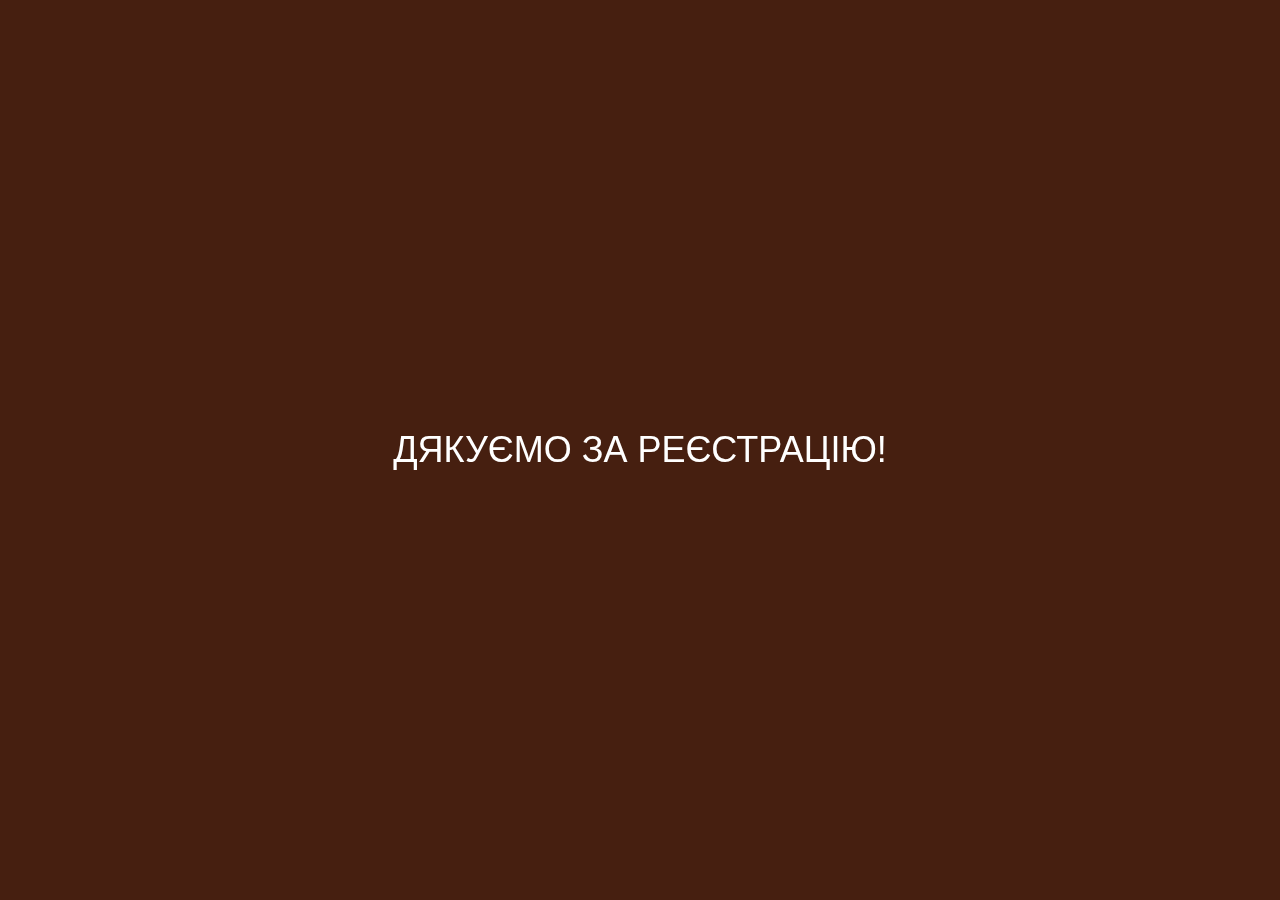
==== redirect.html @ 03cd406b "fix bugs" ====
<!DOCTYPE html>
<html lang="en">
<head>
    <meta charset="utf-8">
    <meta name="viewport" content="width=device-width, initial-scale=1, maximum-scale=1, user-scalable=no">
    <title>Секрети ефективної комунікації</title>
    <meta name="description" content="sekretycomunicaciioctober"/>
    <meta name="keywords" content="HR, recruitment">
    <meta property="og:title" content="">
    <link rel="shortcut icon" href="favicon.ico" type="image/x-icon">
    <link rel="icon" href="favicon.ico" type="image/x-icon">
    <link rel="stylesheet" type="text/css" href="css/bootstrap.min.css">
    <link rel="stylesheet" href="css/font-awesome.min.css">
    <link rel="stylesheet" type="text/css" href="css/style.css">
    <link href='http://fonts.googleapis.com/css?family=Titillium+Web:400,600,300,200&subset=latin,latin-ext'
          rel='stylesheet' type='text/css'>


</head>
    <body>
        <div class="logo">
            <a href="index.html">Дякуємо за реєстрацію!</a>
        </div>
    </body>
</html>
---- css/style.css ----
.font-thin {
	font-family: "Titillium Web", sans-serif;
	font-weight: 200;
}

.font-semibold {
	font-family: "Titillium Web", sans-serif;
	font-weight: 600;
}

.font-light {
	font-family: "Titillium Web", sans-serif;
	font-weight: 300;
}

.breaker {
	clear: both;
	font-size: 1px;
	line-height: 1px;
	height: 1px;
}

html, body {
	height: 100%;
	width: 100%;
}

body {
	background-color: rgb(70, 31, 16);
	font-family: "Titillium Web", sans-serif;
	font-weight: normal;
	overflow-x: hidden;
	-webkit-font-smoothing: antialiased !important;
}

.justify-text {
	text-align: justify;
}

.navbar {
	background-color: #e4e6e5;
	background-color: rgba( 228, 230, 229, .85 );
	border-bottom: 0 none;
	font-size: 12px;
	transition: .25s all linear;
}

.navbar.inv {
	background-color: rgba( 0, 0, 0, .5 );
	border-bottom: 1px solid #bfbfbf;
}

.navbar .nav a {
	color: #5f5f5f;
	font-family: "Titillium Web", sans-serif;
	font-weight: 600;
	transition: all .5 linear;
}

.navbar.inv a {
	color: #e4e6e5;
}


.navbar-responsive-collapse {
	margin: 0 auto;
	width: 80%;
}

.nav li {
	text-align: center;
	white-space: nowrap;
}

.nav > li > a:hover,
.nav > li > a:focus {
	background-color: inherit;
	outline: none;
}

.navbar-brand {
	padding: 8px;
}

.active-menu {
	background-color: #4e4e4e;
	content: '.';
	display: block;
	height: 5px;
	left: 0;
	position: absolute;
	top: 0;
	transition: all .5 linear;
	width: 1%;
	z-index: 9;
}

.inv .active-menu {
	background-color: #e4e6e5;
}

.special-active-menu {
	z-index: 10;
}

#special-active-menu-1,
#special-active-menu-6 {
	background-color: #4e4e4e !important;
}

#special-active-menu-2 {
	background-color: #1abc9c !important;
}

#special-active-menu-3 {
	background-color: #e74c3c !important;
}

#special-active-menu-4 {
	background-color: #34495e !important;
}

#special-active-menu-5 {
	background-color: #e67e22 !important;
}

@media (min-width: 768px) and (max-width: 991px) {
	#slide-4 .content-row h2 {
		min-height: 6em;
	}
}

@media (max-width: 767px) {
	
	.nav li {
		text-align: left;
		white-space: nowrap;
	}
	
	.navbar-responsive-collapse  {
		width: 100%;
	}
	
	.active-menu {
		display: none !important;
	}
	
	.navbar-toggle {
		margin-right: 10px;
	}
	
	.navbar {
		background-color: #e4e6e5 !important;
		padding: 0;
	}
	
	.navbar .nav a {
		color: #e4e6e5;
		font-size: 16px;
		padding-left: 0;
	}
	
	.icon {
		margin-right: 12px;
	}

	.nav li[data-slide="1"],
	.nav li[data-slide="6"] {
		background-color: #2f2f2f;
	}
	
	.nav li[data-slide="2"] {
		background-color: #1abc9c;
	}
	
	.nav li[data-slide="3"] {
		background-color: #e74c3c;
	}
	
	.nav li[data-slide="4"] {
		background-color: #34495e;
	}
	
	.nav li[data-slide="5"] {
		background-color: #e67e22;
	}
	
	.navbar-brand {
		margin: 0;
		text-align: left;
	}
}

:focus {outline:none;}
::-moz-focus-inner {border:0;}

.slide {
	background-position: center center;
	background-repeat: no-repeat;
	text-align: center;
}

#slide-1 {
	color: #ffffff;
    -webkit-background-size: 100%;
    -moz-background-size: 100%;
    -o-background-size: 100%;
    background-size: 100%;
    -webkit-background-size: cover;
    -moz-background-size: cover;
    -o-background-size: cover;
    background-size: cover;
    width: 100%;
	background-attachment: relative;
	background-position: center center;
}


@media (max-width: 991px) {
	#slide-1 {
		background-position: -70% 0, 170% 0;
	}
}

@media (max-width: 767px) {
	#slide-1 {
		background-image: none;
        padding-bottom: 30px;
	}
}

	#home-row-1,
	#home-row-2 {
		padding-top: 25px;
        padding-bottom: 30px;
	}
	
	#home-row-1 h1 {
		font-size: 54px;
	}
	
	#home-row-1 h4 {
		font-size: 32px;
	}
	
	#home-row-2 {
		font-size: 25px;
	}
	
	#home-row-2 .col-12 {
		height: 232px;
		padding-top: 30px;
	}
	
	#home-row-2 .col-12 .home-hover {
		height: 166px;
		overflow: hidden;
		padding-top: 26px;
		transition: all ease-in .5s;
	}
	
	#home-row-2 .col-12 .home-hover:hover {
		height: 166px;
		padding-top: 0;
	}

@media (max-width: 767px) {
	#home-row-1,
	#home-row-2 {
		padding-top: 16px;
	}
	
	#home-row-1 h1 {
		font-size: 35px;
	}
	
	#home-row-1 h4 {
		font-size: 21px;
	}
	
	#home-row-2 {
		font-size: 16px;
	}
}

#slide-2 {
	background-color: #fafad8;
	color: #420203;
    padding-bottom: 30px;
}

	.title-row {
		font-size: 20px;
		padding-bottom: 10px;
	}
	
	.line-row .hr {
		background-color: #e4e6e5;
		height: 5px;
		margin: 0 auto;
		width: 33%;
	}
	
	.subtitle-row {
		font-size: 15px;
		padding-bottom: 10px;
		padding-top: 10px;
	}
	
	.content-row {
		padding-top: 45px;
	}
	
	.content-row i,
	#about-row-5 i {
		display: block;
		margin: 0 auto;
		max-height: 100%;
		max-width: 100%;
	}
	
	.content-row h2 {
		font-size: 28px;
		padding-bottom: 40px;
	}
	
	.content-row h4 {
		font-family: "Titillium Web", "Lucida Sans Unicode", "Lucida Grande", sans-serif;
		font-size: 20px;
		font-weight: 300;
	}
	
	i {
		font-size: 25px;
		color: white;
	}
	

@media (max-width: 767px) {
	.title-row {
		font-size: 34px;
		padding-bottom: 33px;
	}
	
	.subtitle-row {
		font-size: 26px;
		padding-bottom: 26px;
		padding-top: 26px;
	}
	
	.content-row {
		padding-top: 29px;
	}
	
	.content-row h2 {
		font-size: 24px;
		padding-bottom: 26px;
	}
	
	.content-row h4 {
		font-size: 20px;
	}
}

#slide-3 {
	background-color: #000;
	margin: 0 auto;
	overflow: hidden;
	padding-bottom: 30px;
	text-align: left;
	width: 100%;
}
	
	#slide-3 .col-12 {
		display: inline-block;
		height: 451px;
		margin: 0;
		padding: 0;
		width: 452px;
	}

	#slide-3 a,
	#slide-3 img {
		display: inline-block;
		height: 100%;
		margin: 0 auto;
		width: 100%;
	}
	
@media (max-width: 991px) {
	#slide-3 {
		text-align: center;
		width: 100%;
	}
	
	#slide-3 .row {
		left: 0 !important;
		margin: 0;
		width: 100% !important;
	}
	
	#slide-3 .col-12 {
		height: auto;
		width: 50%
	}

	#slide-3 a,
	#slide-3 img {
		height: auto;
		max-height: 100%;
		max-width: 100%;
		width: auto;
	}
}
	
@media (max-width: 767px) {
	#slide-3 .col-12 {
		width: 100%;
	}
}

#slide-4 {
	background-color: #fafad8;
	color: #420203;
	padding-top: 30px;
	padding-bottom: 30px;
}

#slide-4 i {
		font-size: 80px;
		color: white;
	}


#slide-5 {
	background-color: #fafad8;
	color: #420203;
	padding-top: 10px;
	padding-bottom: 30px;
}

#slide-6 {
	background-color: #2f2f2f;
	color: #e4e6e5;
	padding-top: 10px;
    padding-bottom: 20px;
}

@media (max-width: 767px) {
	#slide-6 {
		background-image: none;
	}
}
	
	#slide-6 .line-row .hr {
		background-color: #4e4e4e;
		color: #4e4e4e;
	}

	#slide-6 a {
		color: inherit;
		outline: none;
		text-decoration: none;
	}

@media (max-width: 767px) {
	.with-hover-text{
		margin-bottom: 2em;
		margin-top: 1em;
	}
}
	
	#contact-row-4 {
		padding-top: 5px;
	}
	
	#contact-row-4 .col-12 {
		height: 75px;
		overflow: hidden;
		padding-top: 5px;
		transition: all ease-in .5s;
	}
	
	#contact-row-4 img {
		display: block;
		margin: 0 auto;
		max-height: 100%;
		max-width: 100%;
	}
	
	#contact-row-4 .col-12:hover {
		height: 75px;
		padding-top: 0;
	}
	
	#contact-row-4 .col-12 .hover-text {
		display: none;
		font-size: 14px;
	}

#slide-7 {
	background-color: #e4e6e5;
	color: #4e4e4e;
	font-size: 35px;
	line-height: 50px;
	text-align: center;
}

#lightbox-out {
	background-color: rgba( 0, 0, 0, 0.7 );
	height: 100%;
	position: fixed;
	width: 100%;
	z-index: 99999;
}

.with-hover-text span {
	display: none;
}

/*.zoom {
	background-image: url('../images/zoom.png');
	background-position: center center;
	background-repeat: no-repeat;
	height: 100%;
	left: 0;
	position: absolute;
	top: 0;
	width: 100%;
	z-index: 999;
}
*/

.navigation-slide {
	cursor: pointer;
}

.btn-primary {
    float: right;
}
.about-user{
    font-size: 14px;
}
.event-persons{
    padding: 25px;
    margin-bottom: 50px;
}

#details { font-family: "Quicksand", sans-serif; font-size: 60px; }
#home-box > h2 { font-family: "Quicksand", sans-serif; font-weight: 400; line-height: 1.1; color: #75b1ae; }
.price { font-size: 25px; float: left; }
.pricing_header { background: none repeat scroll 0% 0% rgb(44, 62, 80); border-radius: 5px 5px 0px 0px; transition: background 0.4s ease-out 0s; }
.pricing_header h2 { text-align:center; line-height: 25px; padding: 15px 0px; margin: 0px; font-family: "Quicksand", sans-serif; font-weight: 400; color: #75b1ae; }
.list-group-item:first-child { border-top-right-radius: 0px; border-top-left-radius: 0px; }
.btn { float: right; font-family: "Quicksand", sans-serif; font-weight:500;}
.off { text-decoration: line-through; color: rgb(86,86,86); }
.space {height: 2px; background-color: #75b1ae;}

#home-box{
	margin-top: 50px;
}
.user-wrapper .btn {
	border-radius: 0px;
	-webkit-border-radius: 0px;
	-moz-border-radius: 0px;
	margin: 5px;
}

.user-wrapper .description {
	padding: 25px;
	background-color: #fff;
    width: 99%;
    height: 386px;
}
.user-wrapper img {
	width:98%;
}


/* SOCIAL BUTTONS */
.btn-social {
	color: white;
	opacity: 0.8;
}

.btn-social:hover {
	color: white;
	opacity: 1;
	text-decoration: none;
}

.btn-facebook {
	background-color: #3b5998;
}

.btn-twitter {
	background-color: #00aced;
}

.btn-linkedin {
	background-color: #0e76a8;
}

.btn-google {
	background-color: #c32f10;
}

.top-header{
	background-image: url('../images/bg.jpg') ;
    background-repeat: no-repeat;
    background-size: cover;
	height: 500px;
	width: 100%;

	background-position: center center;
}
.centered-form{
	margin-top: 60px;
}

.centered-form .panel{
	background: rgba(255, 255, 255, 0.8);
	box-shadow: rgba(0, 0, 0, 0.3) 20px 20px 20px;
}
.embed-responsive-video {
    padding-bottom: 56.25%;
    margin-bottom: 10px;
}
.registration{
    margin-left: 150px;
    padding: 10px;
    border-radius: 5%;
}


@media (max-width: 768px){
    .registration{
        margin-left: 0;
    }
}

.form-control {
    color: #461f10;
    font-size: 18px;
    background-color: #fafad8;
    border-color: #a34222;
    height: 45px;
}
.form-group{
    margin-bottom: 40px;
}


/*INPUT[type="text"] {
    background-color: #d9534f;
    color: #f5f4f6;
}*/
.reg{
	padding-left: 25%;
	width: 75%;
    display: inline-block;
}
.btn-danger,
.btn-success{
    height: 65px;
    font-size: 20px;
    text-transform: uppercase;
}
.form-group2{
    margin-bottom: 5px;
}
.col-centered{
    float: none;
    margin: 0 auto;
}
.btn-danger2{
    height: 55px;
}
.container{
	padding-top: 20px;
}
.text-muted{
    font-size: 16px;
    color: #fafad8;
}
.pricing_header{
	text-align: center;
    color: #75b1ae;
}
.list-group-item{
    color: #043454;
}

#slide-5 h1{
    margin-top: 0;
}
.description p{
    text-align: left;
    font-size: 12px;
}
.logo a{
    width: 100%;
    height: 100%;
    position: fixed;
    top: 0;
    left: 0;
    display: flex;
    align-items: center;
    justify-content: center;
    overflow: auto;
    font-family: Galano, sans-serif;
    font-size: 36px;
    text-transform: uppercase;
    color: #fff;
    text-decoration: none;
}
.sp-back{
    font-size: 10px;
}
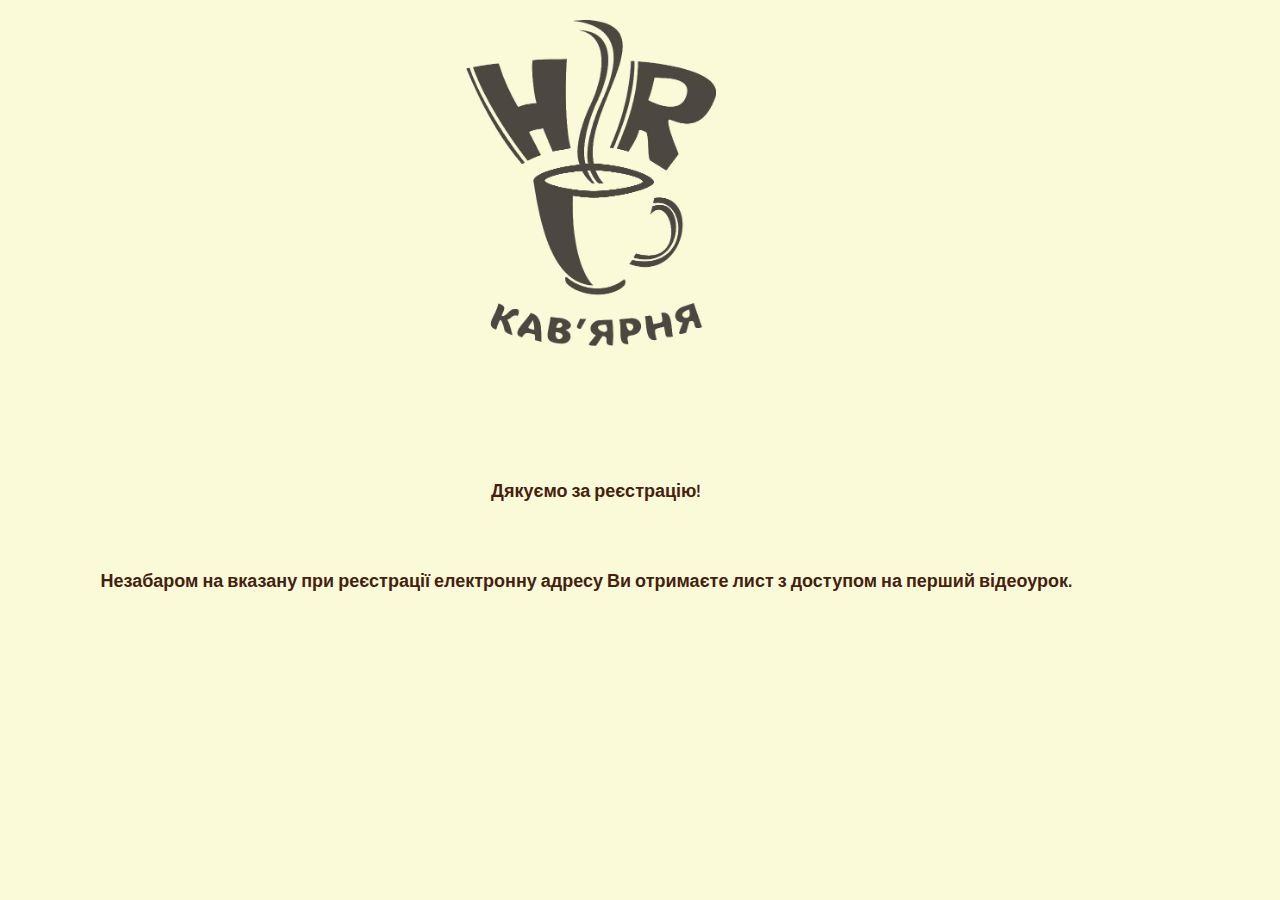
==== commit faaacc0c: "fix bugs" ====
--- a/redirect.html
+++ b/redirect.html
@@ -14,12 +14,22 @@
     <link rel="stylesheet" type="text/css" href="css/style.css">
     <link href='http://fonts.googleapis.com/css?family=Titillium+Web:400,600,300,200&subset=latin,latin-ext'
           rel='stylesheet' type='text/css'>
-
-
 </head>
-    <body>
-        <div class="logo">
-            <a href="index.html">Дякуємо за реєстрацію!</a>
+    <body class="redirect" >
+    <div class="slide story">
+        <div class="container">
+            <div class="full-container">
+                <div class="row col-center">
+                    <div class="col-xs-11">
+                        <img src="images/logo.png" width="250" height="250" class="img-responsive col-centered"/>
+                    </div>
+                    <div class="col-xs-11">
+                        <div class="col-12 link font-semibold"><a href="index.html">Дякуємо за реєстрацію!<br>
+                            Незабаром на вказану при реєстрації електронну адресу Ви отримаєте лист з доступом на перший відеоурок.</a></div>
+                    </div>
+                </div>
+            </div>
         </div>
+    </div>
     </body>
 </html>--- a/css/style.css
+++ b/css/style.css
@@ -8,10 +8,15 @@
 	font-family: "Titillium Web", sans-serif;
 	font-weight: 600;
 }
+.font-semibold {
+    font-family: "Titillium Web", sans-serif;
+    font-weight: 600;
+}
 
 .font-light {
 	font-family: "Titillium Web", sans-serif;
 	font-weight: 300;
+    color: #fafad8;
 }
 
 .breaker {
@@ -103,6 +108,9 @@
 .special-active-menu {
 	z-index: 10;
 }
+#home-row-1 .col-12{
+	height: 140px;
+}
 
 #special-active-menu-1,
 #special-active-menu-6 {
@@ -126,13 +134,17 @@
 }
 
 @media (min-width: 768px) and (max-width: 991px) {
+
+}
+
+@media (min-width: 768px) and (max-width: 991px) {
 	#slide-4 .content-row h2 {
 		min-height: 6em;
 	}
 }
 
 @media (max-width: 767px) {
-	
+
 	.nav li {
 		text-align: left;
 		white-space: nowrap;
@@ -190,6 +202,9 @@
 		margin: 0;
 		text-align: left;
 	}
+}
+#slide-6 div{
+    color: #fafad8;
 }
 
 :focus {outline:none;}
@@ -215,7 +230,15 @@
 	background-attachment: relative;
 	background-position: center center;
 }
-
+#slide-2 .font-semibold{
+    margin-bottom: 40px;
+}
+#slide-2 .correct{
+    margin-bottom: 22px;
+}
+#reg-top{
+    padding: 10px 0 10px 0;
+}
 
 @media (max-width: 991px) {
 	#slide-1 {
@@ -232,8 +255,8 @@
 
 	#home-row-1,
 	#home-row-2 {
-		padding-top: 25px;
-        padding-bottom: 30px;
+		padding-top: 5px;
+        padding-bottom: 5px;
 	}
 	
 	#home-row-1 h1 {
@@ -364,7 +387,7 @@
 }
 
 #slide-3 {
-	background-color: #000;
+    background-color: rgb(70, 31, 16)
 	margin: 0 auto;
 	overflow: hidden;
 	padding-bottom: 30px;
@@ -441,7 +464,7 @@
 }
 
 #slide-6 {
-	background-color: #2f2f2f;
+	background-color: rgb(70, 31, 16);
 	color: #e4e6e5;
 	padding-top: 10px;
     padding-bottom: 20px;
@@ -568,7 +591,7 @@
 }
 
 .user-wrapper .description {
-	padding: 25px;
+	padding: 10px 10px 0 10px;
 	background-color: #fff;
     width: 99%;
     height: 386px;
@@ -686,35 +709,80 @@
 }
 .pricing_header{
 	text-align: center;
-    color: #75b1ae;
+    background-color: rgba(159, 63, 29, 0.74);
+    padding-top: 10px;
+}
+.pricing_header h4{
+    line-height: 1.2;
+    color: #fafad8;
 }
 .list-group-item{
-    color: #043454;
-}
-
+    background-color: #fafad8;
+    color: #461f10;
+    padding: 15px 10px 15px 10px;
+    font-size: 16px;
+}
+.space{
+    background-color: #461f10;
+}
 #slide-5 h1{
     margin-top: 0;
 }
-.description p{
+.container-fluid p{
     text-align: left;
-    font-size: 12px;
-}
+    font-size: 14px;
+    color: #724439;
+}
+hr{
+    margin: 4px;
+}
+
+.description h3{
+    margin-top: 0;
+    margin-bottom: 0;
+}
+
 .logo a{
-    width: 100%;
-    height: 100%;
-    position: fixed;
-    top: 0;
-    left: 0;
-    display: flex;
-    align-items: center;
-    justify-content: center;
-    overflow: auto;
     font-family: Galano, sans-serif;
     font-size: 36px;
     text-transform: uppercase;
     color: #fff;
     text-decoration: none;
 }
+.logo .col-md-6{
+	margin-right: -150px;
+}
+
 .sp-back{
     font-size: 10px;
+}
+a {
+    text-decoration: none;
+    color: #461f10;
+    padding: 15px 10px 15px 10px;
+    font-size: 16px;
+}
+a:visited{
+    text-decoration: none;
+}
+
+a:hover{
+    text-decoration: none;
+    color: #461f10;
+    padding: 15px 10px 15px 10px;
+    font-size: 16px;
+}
+
+.redirect{
+    background-color: #fafad8;
+}
+.link{
+    margin-top: 100px;
+    line-height: 5;
+}
+.link a{
+    font-size: 18px;
+}
+.correct{
+    margin-bottom: 22px;
 }